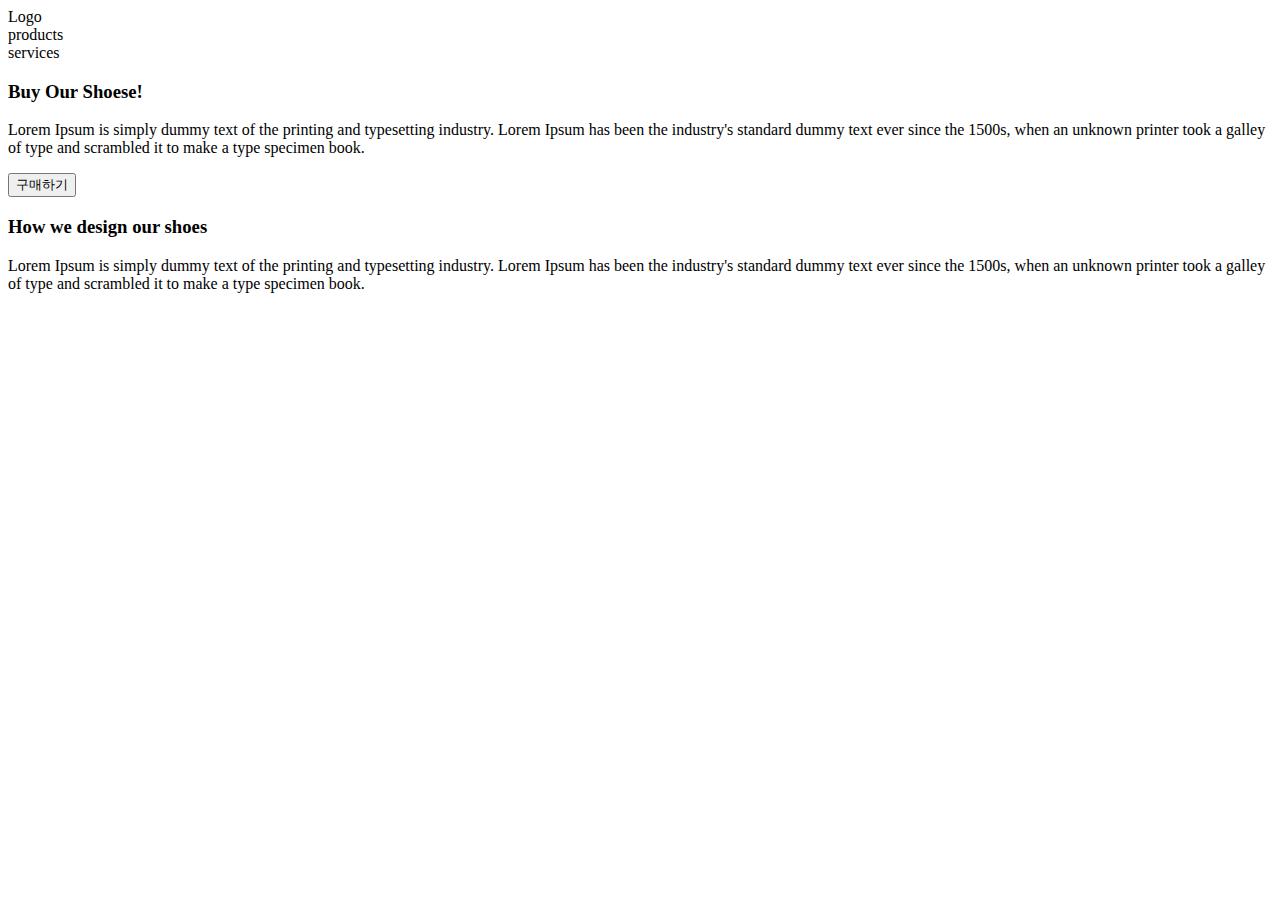
==== layout2.html @ 95636a9e "nav 추가" ====
<!DOCTYPE html>
<html lang="ko">
<head>
    <meta charset="UTF-8">
    <meta name="viewport" content="width=device-width, initial-scale=1.0">
    <link rel="stylesheet" href="./css/normalize.css">
    <link rel="stylesheet" href="./css/layout2.css">
    <title>Document</title>
</head>
<body>
    <nav class="felx-container">
        <div class="flex-item">Logo</div>
        <div class="flex-item" style="flex-grow: 1;"></div>
        <div class="flex-item">products</div>
        <div class="flex-item">services</div>
    </nav>
    <main class="main-background">
        <section class="main-content">
            <h3>Buy Our Shoese!</h3>
            <p>Lorem Ipsum is simply dummy text of the printing and typesetting industry. Lorem Ipsum has been the industry's standard dummy text ever since the 1500s, when an unknown printer took a galley of type and scrambled it to make a type specimen book.</p>
            <button class="main-btn">구매하기</button>
        </section>
    </main>
    <section class="sub-content">
        <h3>How we design our shoes</h3>
        <p>Lorem Ipsum is simply dummy text of the printing and typesetting industry. Lorem Ipsum has been the industry's standard dummy text ever since the 1500s, when an unknown printer took a galley of type and scrambled it to make a type specimen book.</p>
    </section>
</body>
</html>
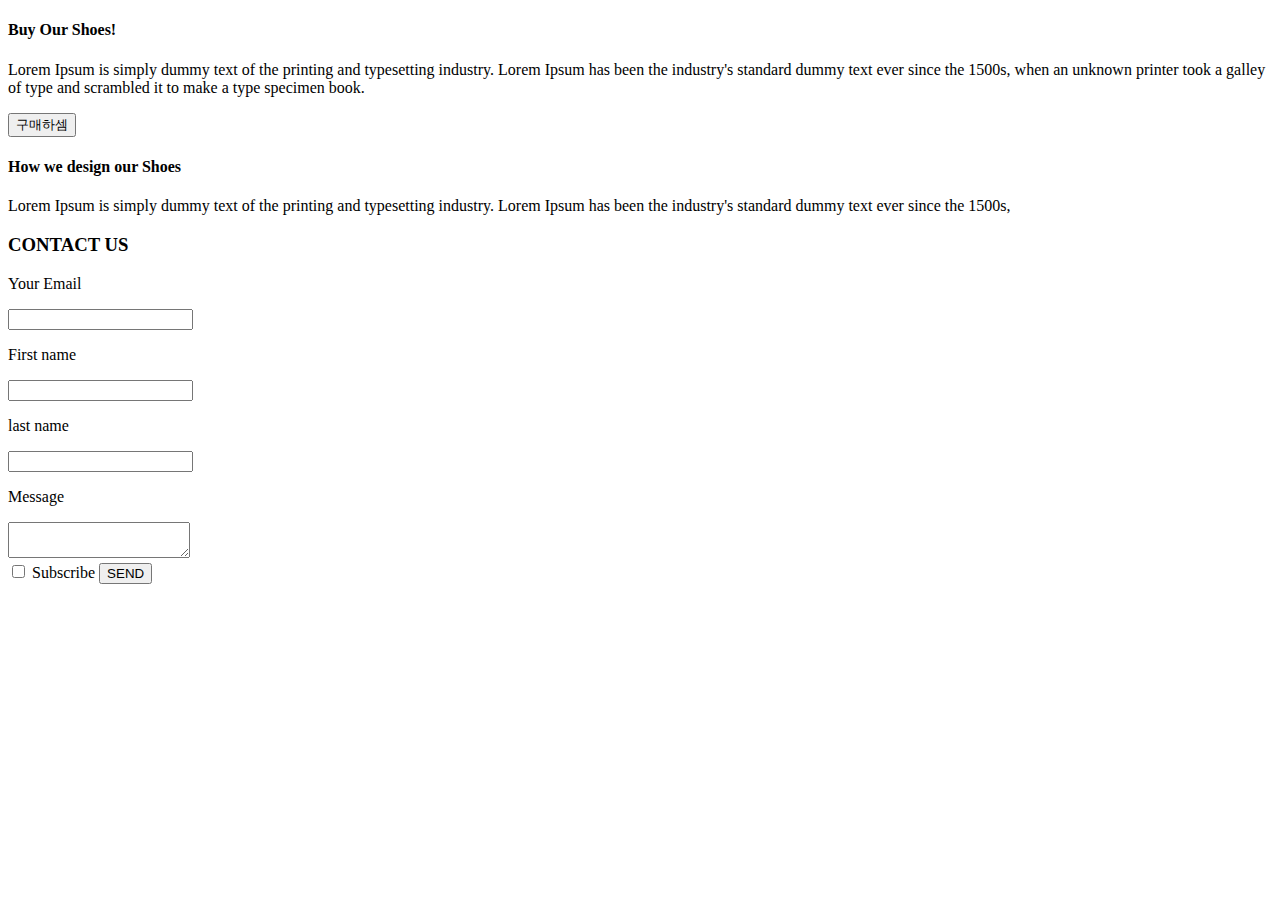
==== commit 182695f8: "layout2 다른 버전" ====
--- a/layout2.html
+++ b/layout2.html
@@ -3,27 +3,53 @@
 <head>
     <meta charset="UTF-8">
     <meta name="viewport" content="width=device-width, initial-scale=1.0">
-    <link rel="stylesheet" href="./css/normalize.css">
-    <link rel="stylesheet" href="./css/layout2.css">
-    <title>Document</title>
+    <link rel="stylesheet" href="./CSS/normalize.css">
+    <link href="CSS/layout2.css" rel="stylesheet">
+    <title>Codingapple</title>
 </head>
 <body>
-    <nav class="felx-container">
-        <div class="flex-item">Logo</div>
-        <div class="flex-item" style="flex-grow: 1;"></div>
-        <div class="flex-item">products</div>
-        <div class="flex-item">services</div>
-    </nav>
-    <main class="main-background">
-        <section class="main-content">
-            <h3>Buy Our Shoese!</h3>
-            <p>Lorem Ipsum is simply dummy text of the printing and typesetting industry. Lorem Ipsum has been the industry's standard dummy text ever since the 1500s, when an unknown printer took a galley of type and scrambled it to make a type specimen book.</p>
-            <button class="main-btn">구매하기</button>
-        </section>
-    </main>
+    <section class="main-background">
+        <h4 class="main-title">Buy Our Shoes!</h4>
+        <p class="main-content">
+            Lorem Ipsum is simply dummy text of the printing and typesetting industry. 
+            Lorem Ipsum has been the industry's standard dummy text ever since the 1500s, 
+            when an unknown printer took a galley of type and scrambled it to make a type 
+            specimen book.
+        </p>
+        <button class="main-btn">구매하셈</button>
+    </section>
     <section class="sub-content">
-        <h3>How we design our shoes</h3>
-        <p>Lorem Ipsum is simply dummy text of the printing and typesetting industry. Lorem Ipsum has been the industry's standard dummy text ever since the 1500s, when an unknown printer took a galley of type and scrambled it to make a type specimen book.</p>
+        <h4 class="sub-title">How we design our Shoes</h4>
+        <p>Lorem Ipsum is simply dummy text of the printing and typesetting industry. 
+            Lorem Ipsum has been the industry's standard dummy text ever since the 1500s, 
+        </p>
     </section>
+    <section class="form-background">
+        <div class="form-white">
+            <div class="w-100">
+                <h3>CONTACT US</h3>
+                <p>Your Email</p>
+                <input type="email" class="form-input" name="form-email">
+            </div>
+            <div class="w-50">
+                <p>First name</p>
+                <input type="text" class="form-input" name="form-firstname">
+            </div>
+            <div class="w-50">
+                <p>last name</p>
+                <input type="text" class="form-input" name="form-lastname">
+            </div>
+            <div style="clear: both;"></div>
+            <div class="w-100">
+                <p>Message</p>
+                <textarea class="form-input form-long" name="form-message"></textarea>
+            </div>
+            <div class="w-100">
+                <input  id="subs" type="checkbox">
+                <label for="subs">Subscribe</label>
+                <button type="submit" class="form-btn">SEND</button>
+            </div>
+        </div>
+    </section> 
 </body>
 </html>